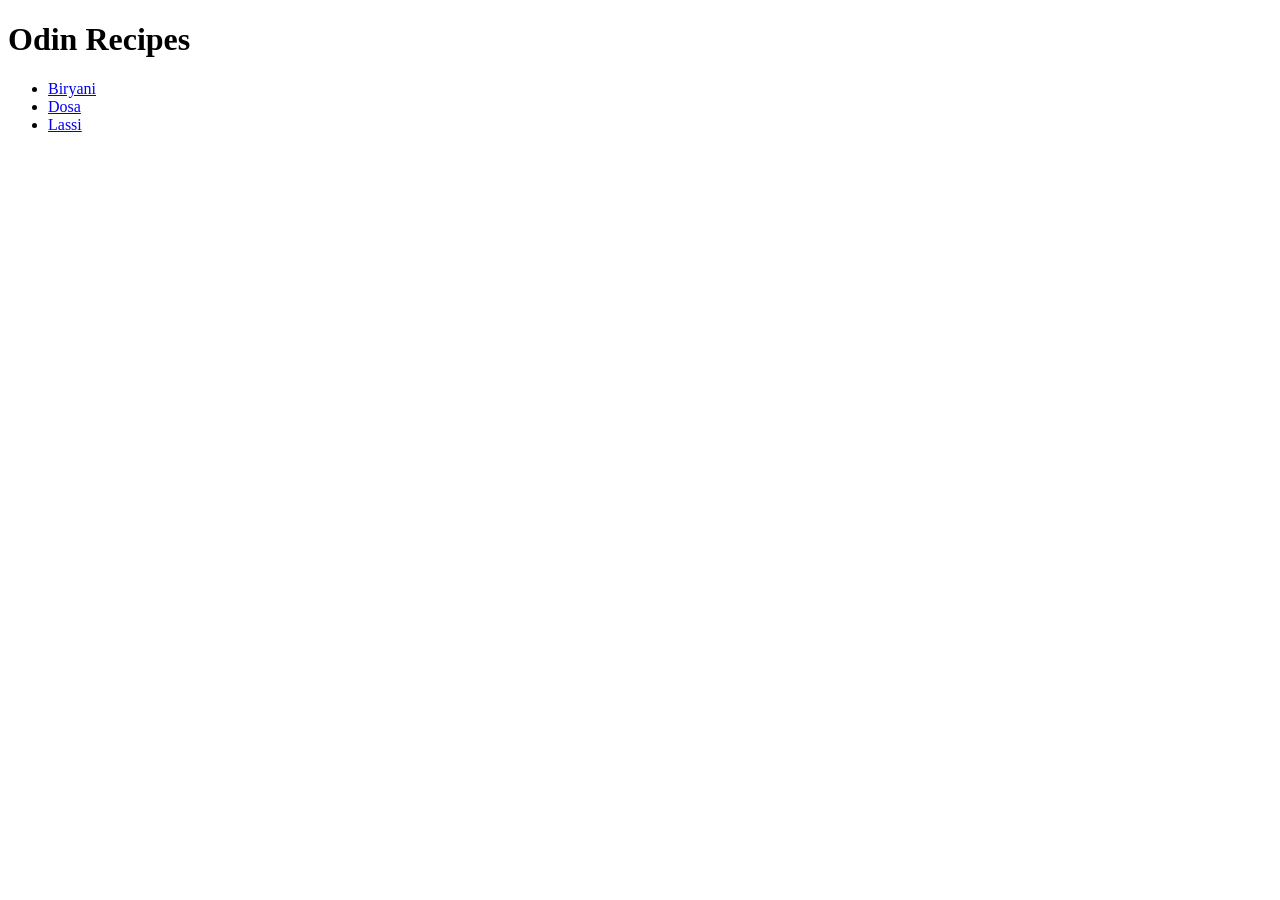
==== index.html @ 09ab303d "complete odin-recipes project" ====
<!DOCTYPE html>
<html>
    <head>
        <title>Odin Recipes</title>
        <meta charset="UTF=8">
    </head>
    <body>
        <h1>Odin Recipes</h1>
        <ul> <li><a href="recipes/biryani.html">Biryani</a></li>
        <li><a href="recipes/dosa.html">Dosa</a></li>
    <li><a href="recipes/lassi.html">Lassi</a></li>
</ul>
    </body>
</html>
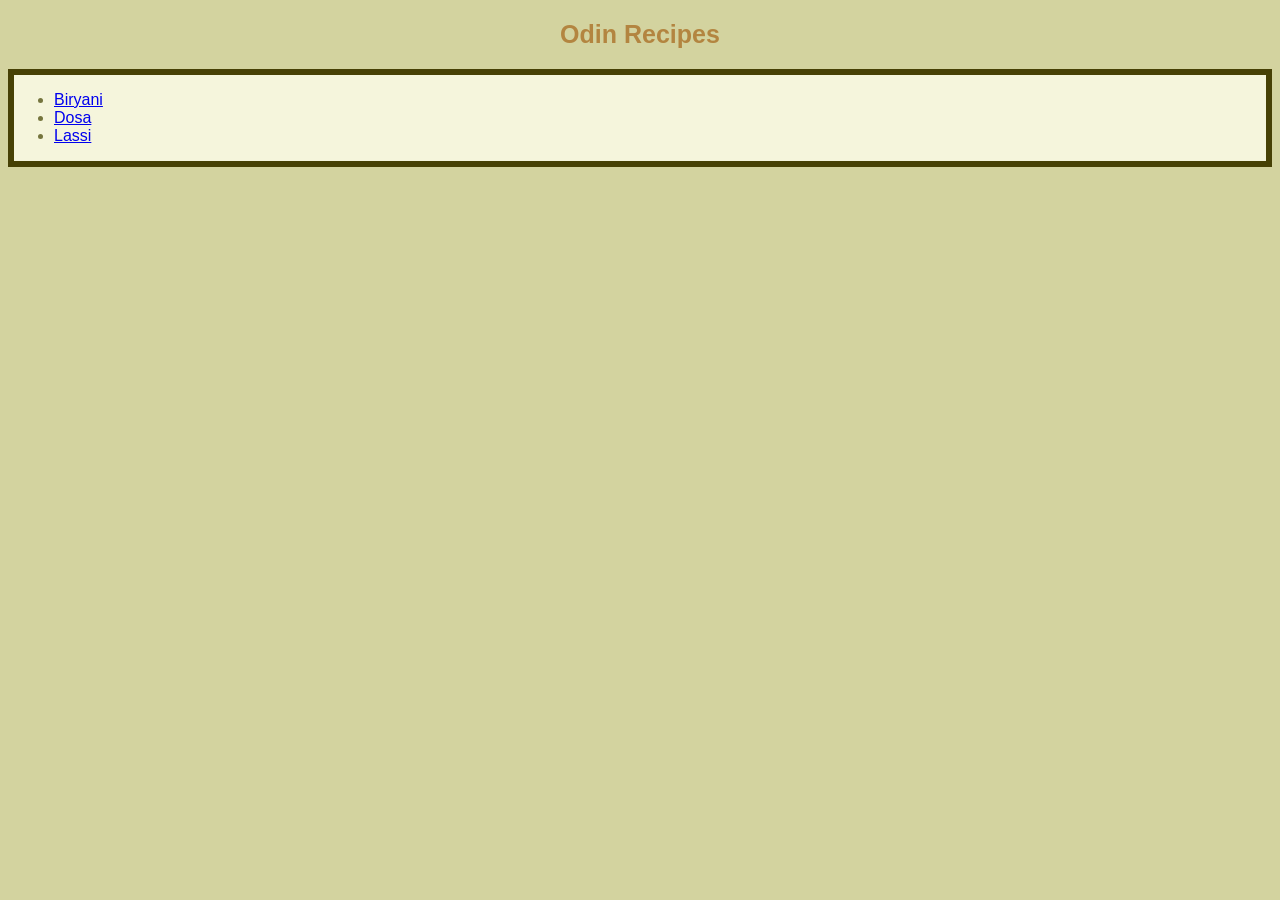
==== commit 65b136c7: "css styling" ====
--- a/index.html
+++ b/index.html
@@ -3,12 +3,15 @@
     <head>
         <title>Odin Recipes</title>
         <meta charset="UTF=8">
+        <link rel="stylesheet" href="style.css">
     </head>
     <body>
-        <h1>Odin Recipes</h1>
-        <ul> <li><a href="recipes/biryani.html">Biryani</a></li>
-        <li><a href="recipes/dosa.html">Dosa</a></li>
-    <li><a href="recipes/lassi.html">Lassi</a></li>
-</ul>
+        <h1 class="Biryani">Odin Recipes</h1>
+        <div class="Food"><ul>
+            <li><a href="recipes/biryani.html">Biryani</a></li>
+            <li><a href="recipes/dosa.html">Dosa</a></li>
+            <li><a href="recipes/lassi.html">Lassi</a></li>
+        </ul>
+        </div>
     </body>
 </html>
--- a/style.css
+++ b/style.css
@@ -0,0 +1,41 @@
+body{
+    font-family: 'Franklin Gothic Medium', 'Arial Narrow', Arial, sans-serif;
+    background-color: rgb(211, 211, 159);
+}
+
+.Food{
+    font-family: 'Franklin Gothic Medium', 'Arial Narrow', Arial, sans-serif;
+    background-color: beige;
+    color: rgb(117, 117, 62);
+    border: 6px solid rgb(71, 65, 5);
+}
+
+h1{
+    color: rgb(179, 133, 64);
+    font-size: 25px;
+    margin: 20px;
+    text-align: center;
+}
+
+.ingredients{
+    background-color: beige;
+    color: rgb(117, 117, 62);
+    border: 3px solid rgb(71, 71, 65);
+}
+
+h2{
+    color: rgb(179, 133, 64);
+    font-size: 21px;
+    margin: 15px;
+    text-align: center;
+    
+}
+
+button{
+    background-color: rgb(232, 233, 174);
+    color: rgb(148, 98, 23);
+    padding: 6px;
+    font-size: 16px;
+    margin-top: 9px;
+    
+}
